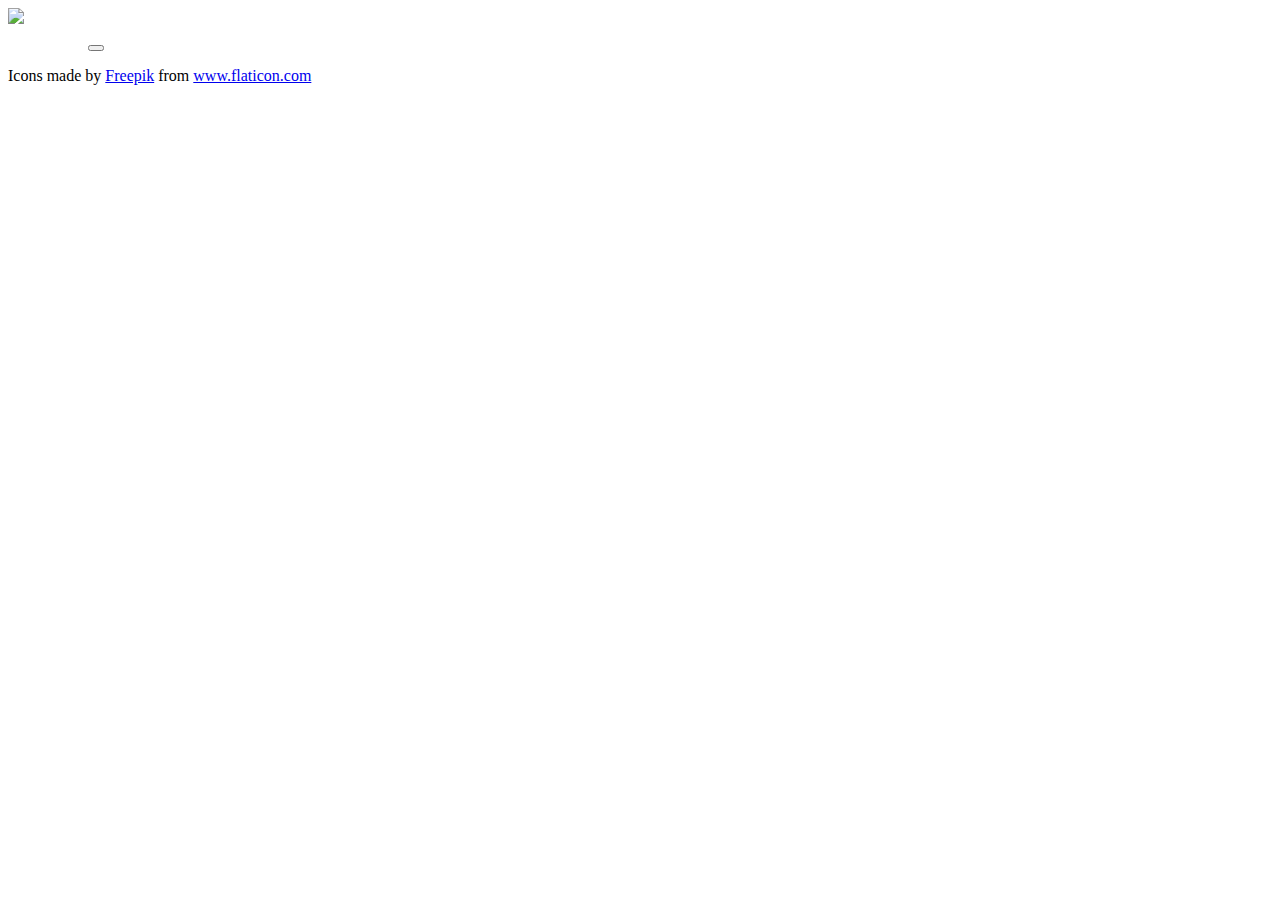
==== app.html @ ece5ee57 "Added the new landing page to the application. Color scheme has been assigned and corrected." ====
<html lang="en">
<head>
    <meta charset="UTF-8">
    <meta name="viewport" content="width=device-width, initial-scale=1.0">
    <link rel="stylesheet" href="style.css">
    <script src="https://cdn.jsdelivr.net/npm/umbrellajs"></script>
    <link href="https://cdn.jsdelivr.net/npm/bootstrap@5.0.2/dist/css/bootstrap.min.css" rel="stylesheet" integrity="sha384-EVSTQN3/azprG1Anm3QDgpJLIm9Nao0Yz1ztcQTwFspd3yD65VohhpuuCOmLASjC" crossorigin="anonymous">
    <link rel="icon" href="Images/owl.png">

    <title></title>

</head>
<body>

    <title>WORDOPOLIS</title>
    <div class="container">
        <img src="Images/owl.png" />
    </div>
    
    <div class="word-container display-none"></div>


    <figure class="text-center">
        <blockquote class="blockquote">
            <h1 class="title"></h1>
            <button class="button"></button>

        </blockquote>

      </figure>
    <p class="text_for_user"></p>
    <p id='definition' style = "text-transform:capitalize"></p>

<footer>
    <div>Icons made by <a href="https://www.freepik.com" title="Freepik">Freepik</a> from <a href="https://www.flaticon.com/" title="Flaticon">www.flaticon.com</a></div>
</footer>
<script src="script.js" ></script>
</body>
</html>
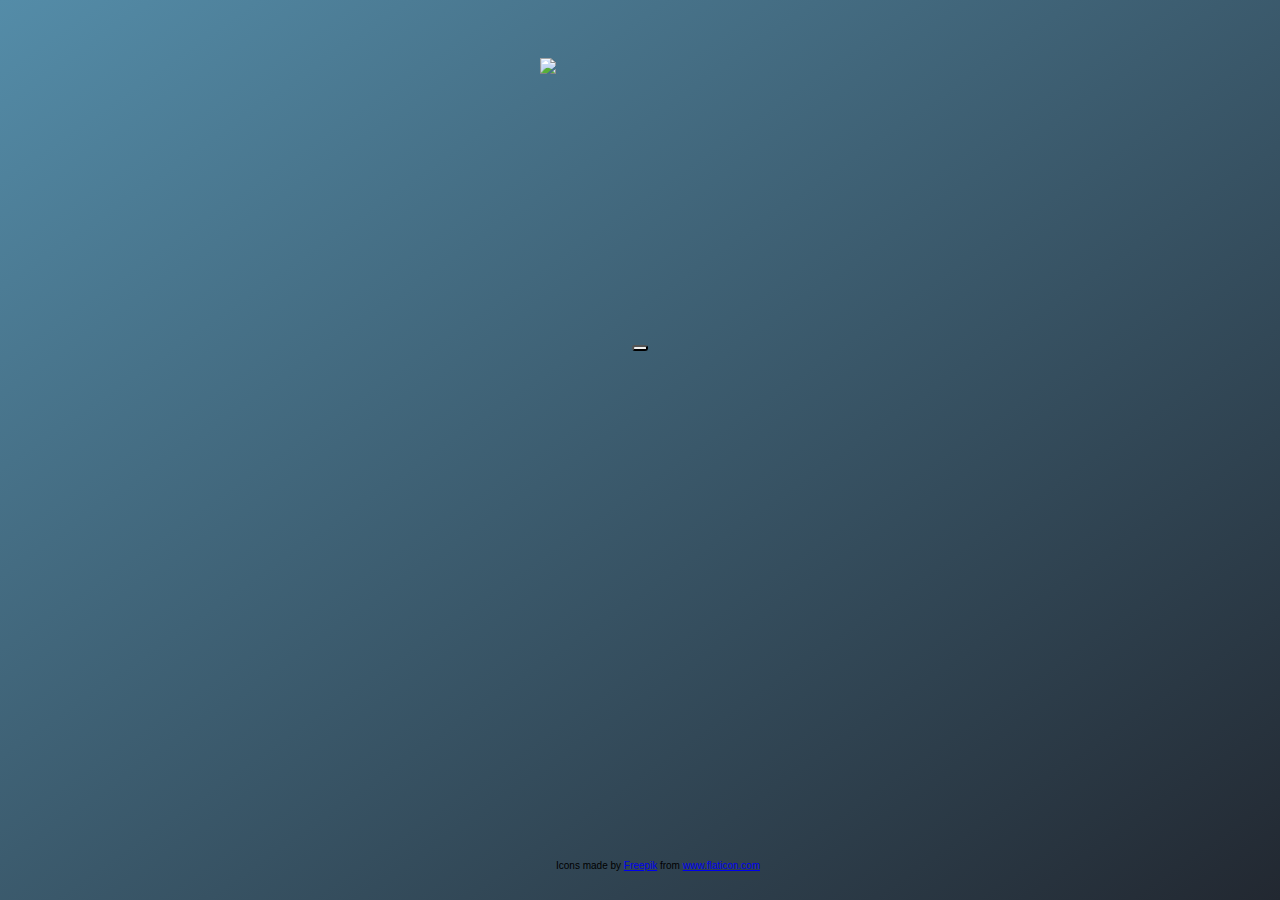
==== commit 1a9408a6: "Merge pull request #5 from bweatherly-bw/newbwbranch" ====
--- a/app.html
+++ b/app.html
@@ -23,7 +23,7 @@
     <figure class="text-center">
         <blockquote class="blockquote">
             <h1 class="title"></h1>
-            <button class="button"></button>
+            <button class="button1"></button>
 
         </blockquote>
 
--- a/style.css
+++ b/style.css
@@ -0,0 +1,72 @@
+:root {
+    --layer1: #334257;
+    --layer2: #476072;
+    --layer3: #548CA8;
+    --layer4: #FB7AFC;
+
+    --layer5: #222831;
+    --layer6: #393E46;
+    --layer7: #00ADB5;
+    --layer8: #EEEEEE;
+    --layer9: #d92e3c;
+    --layer10: #28f39b;
+}
+body {
+    display: flex; 
+    flex-direction: column; 
+    justify-content: center; 
+    display: grid;
+    text-align: center;
+    font-family: 'Open Sans', 'Helvetica Neue', sans-serif; 
+    height: 200px;
+    background-color: #393E46; /* For browsers that do not support gradients */
+    background-image: linear-gradient(to bottom right, #548CA8, #222831) !important;
+
+    /* background-color: var(--layer6) !important; */
+}
+.button {
+    background-color: var(--layer8) !important;
+    border-radius: 14px;
+
+}
+.button1 {
+    background-color: var(--layer8) !important;
+    border-radius: 14px;
+}
+
+.blockquote-footer {
+    font-size: 20px !important;
+}
+#definition {
+    color: var(--layer5);
+    font-size: 24px !important;
+}
+h1 {
+    color: var(--layer10);
+}
+h2 {
+    color: var(--layer4) !important;
+    text-transform: uppercase;
+
+}
+
+.container {
+    height: 200px;
+    width: 200px;
+    margin: 50px;
+}
+img {
+    max-width: 100%;
+    max-height: 100%;
+    display: block;
+    margin: 0 auto;
+}
+footer {
+    font-size: 10px;
+    position: absolute;
+    padding: 10px 10px 0px 10px;
+    bottom: 0;
+    width: 100%;
+    height: 40px;
+  
+}